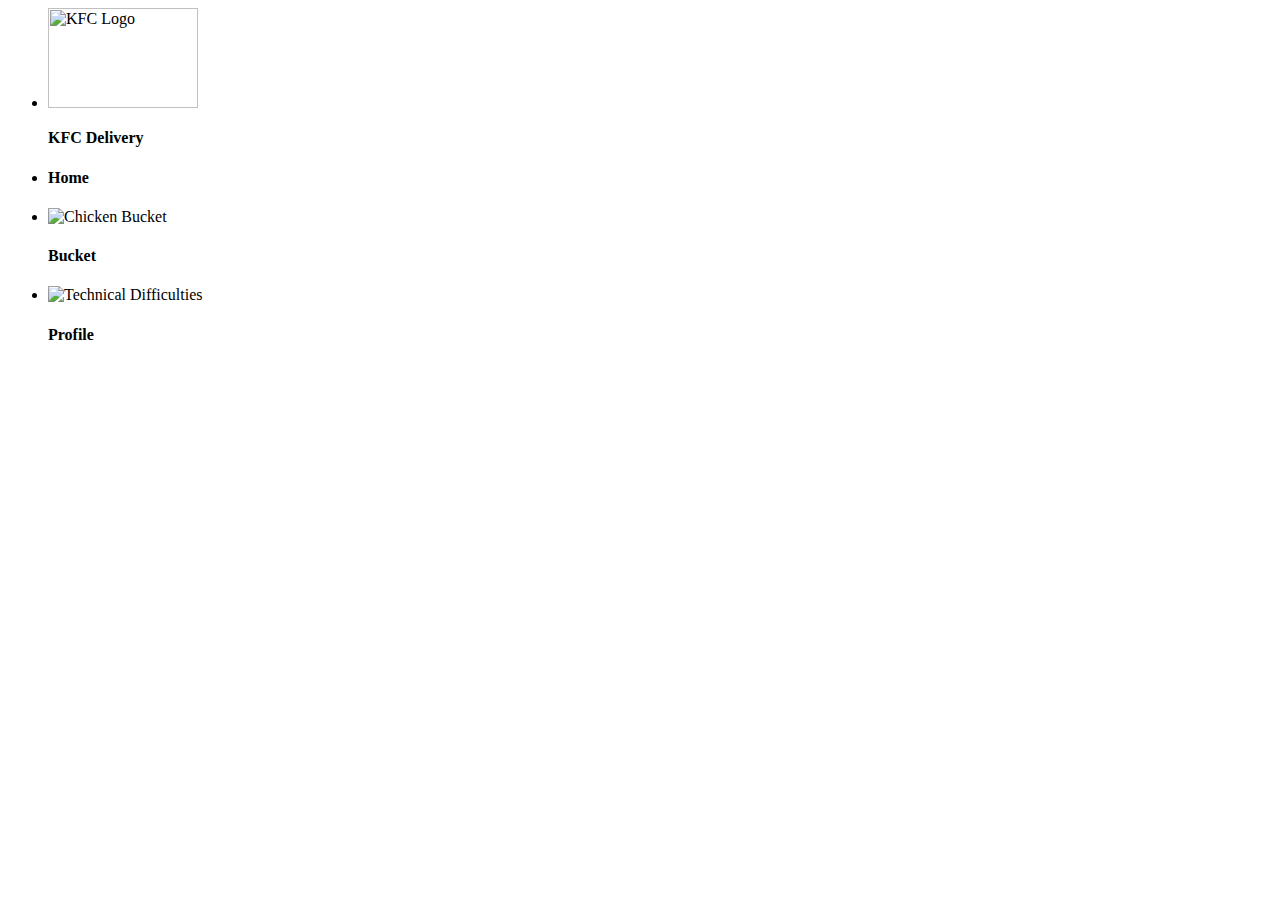
==== index.html @ d0ba999d "style index were added" ====
<html>
    <head> <link rel="stylesheet" href="style.css"/></head>
  <body>
    <section id="nav">
<nav>
<ul>
<li> <img src="images/kfc.png" alt="KFC Logo" width="150px" height="100px"/> <h4>KFC Delivery</h4></li>
<li><h4> Home  </h4></li>
<li> <img src="images/KFC BUCKET.png" alt="Chicken Bucket" class="icon"/> <h4>Bucket</h4></li>
<li> <img src="images/profile.png" alt="Technical Difficulties" class="icon"/> <h4>Profile</h4></li>
</ul>
</nav>
    </section>
  </body>
</html>
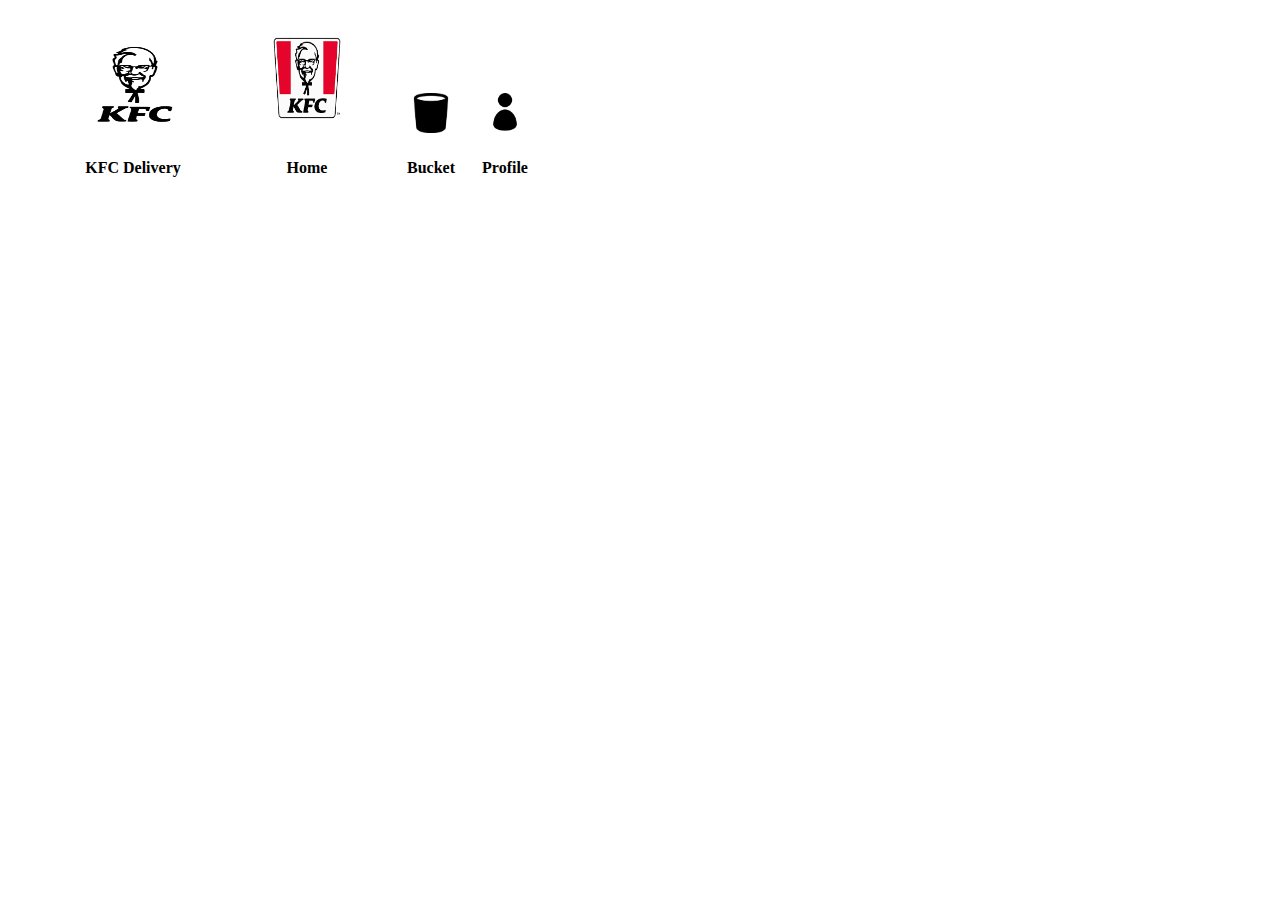
==== commit c6976aad: "Location of image changed" ====
--- a/index.html
+++ b/index.html
@@ -4,8 +4,8 @@
     <section id="nav">
 <nav>
 <ul>
-<li> <img src="images/kfc.png" alt="KFC Logo" width="150px" height="100px"/> <h4>KFC Delivery</h4></li>
-<li><h4> Home  </h4></li>
+<li> <img src="images/kfchomeicon.png" alt="KFC Logo" width="150px" height="100px"/> <h4>KFC Delivery</h4></li>
+<li><img src= "images/kfc.png" alt= "your problem" width="150px" height= "120px"/> <h4> Home</h4></li>
 <li> <img src="images/KFC BUCKET.png" alt="Chicken Bucket" class="icon"/> <h4>Bucket</h4></li>
 <li> <img src="images/profile.png" alt="Technical Difficulties" class="icon"/> <h4>Profile</h4></li>
 </ul>
--- a/style.css
+++ b/style.css
@@ -0,0 +1,18 @@
+.icon{
+    width: 40px;
+    height:40px;
+    padding:5px;
+}
+nav{
+    display:inline;
+    width:100%
+}
+nav ul li{
+    display:inline-block;
+    padding:10px;
+    text-align:center;
+}
+nav ul li a{
+    text-decoration:none;
+    color:black;
+}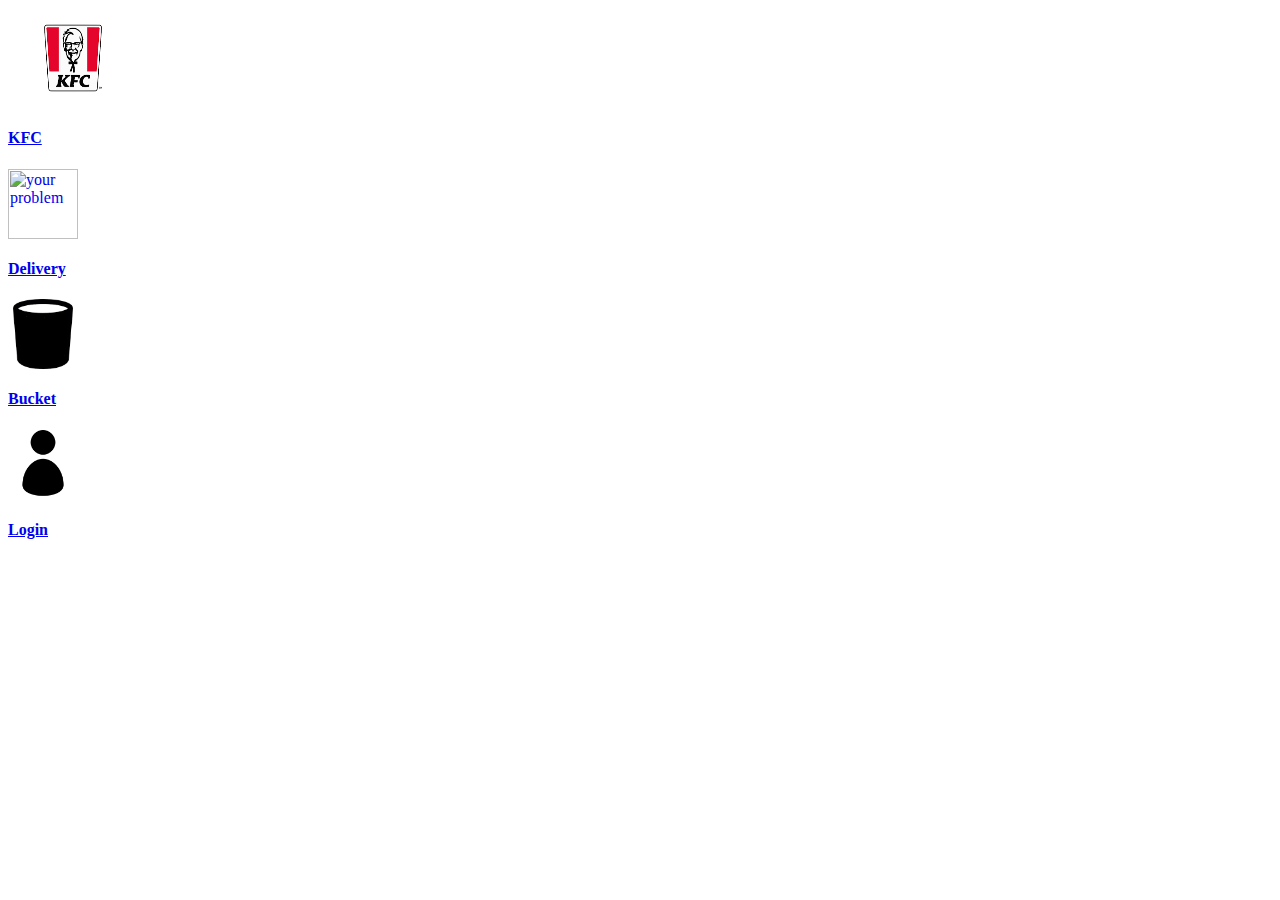
==== commit 2747a952: "logo changed and responsive navigation" ====
--- a/index.html
+++ b/index.html
@@ -1,7 +1,7 @@
 <html>
     <head> <link rel="stylesheet" href="style.css"/></head>
   <body>
-    <section id="nav">
+  <!--  <section id="nav">
 <nav>
 <ul>
 <li> <img src="images/kfchomeicon.png" alt="KFC Logo" width="150px" height="100px"/> <h4>KFC Delivery</h4></li>
@@ -10,6 +10,16 @@
 <li> <img src="images/profile.png" alt="Technical Difficulties" class="icon"/> <h4>Profile</h4></li>
 </ul>
 </nav>
-    </section>
+    </section>-->
+
+    <div class="topnav" id="myTopnav">
+      <a href="#home" class=""><img src="images/kfc.png" alt="KFC Logo" width="130px" height="100px"/> <h4>KFC</h4></a>
+      <a href="#news"><img src= "images/delivery-scooter.png" alt= "your problem" width="70px" height="70px"/> <h4> Delivery</h4></a>
+      <a href="#contact"><img src="images/KFC BUCKET.png" alt="Chicken Bucket" class="kfcimages" width="70px" height="70px"/> <h4>Bucket</h4></a>
+      <a href="#about"><img src="images/profile.png" alt="Technical Difficulties" class="kfcimages" width="70px" height="70px"/> <h4>Login</h4></a>
+      <a href="javascript:void(0);" class="icon" onclick="myFunction()">
+        <i class="fa fa-bars"></i>
+      </a>
+    </div>
   </body>
 </html>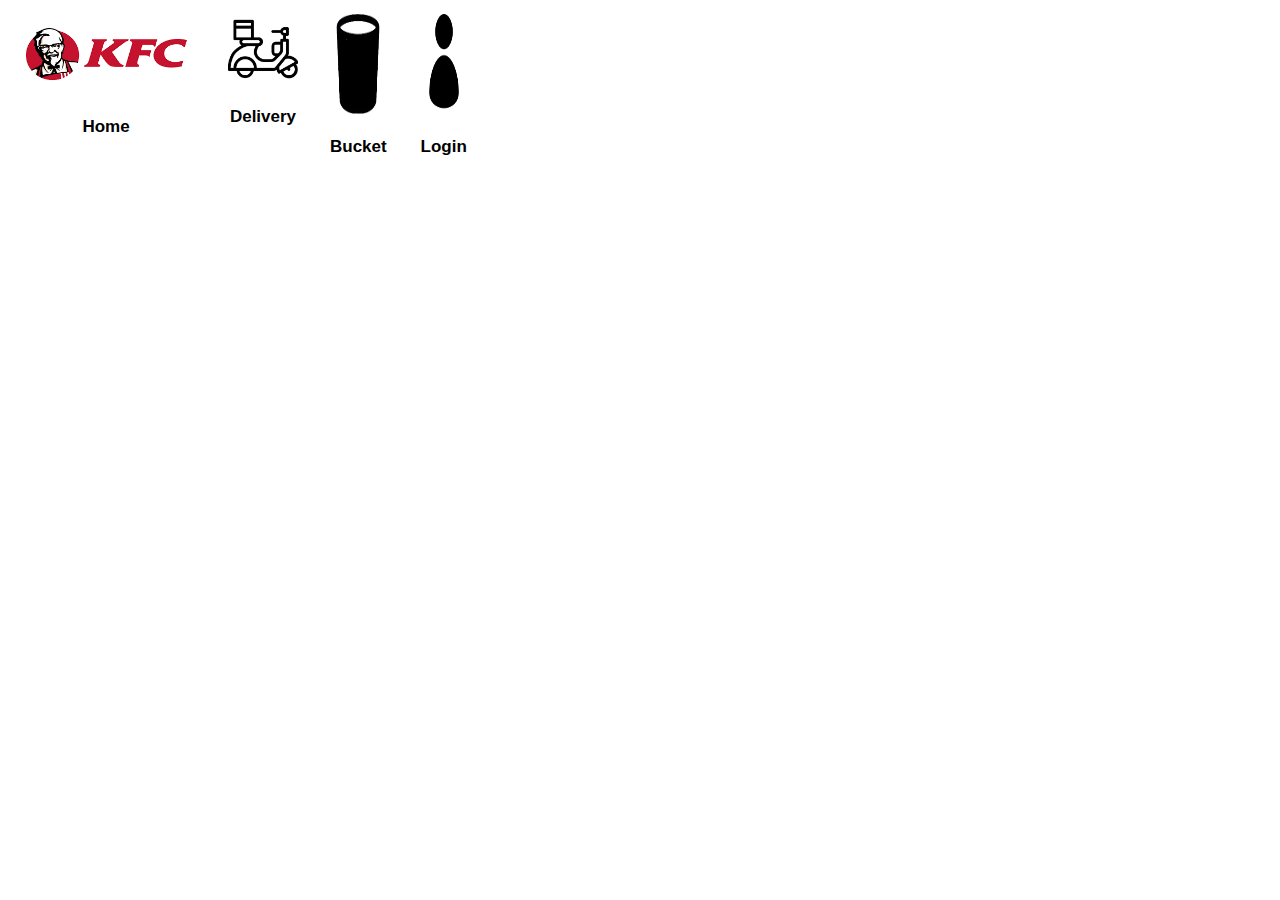
==== commit 58217d62: "new home icon for kfc 1" ====
--- a/index.html
+++ b/index.html
@@ -13,7 +13,7 @@
     </section>-->
 
     <div class="topnav" id="myTopnav">
-      <a href="#home" class=""><img src="images/kfc.png" alt="KFC Logo" width="130px" height="100px"/> <h4>KFC</h4></a>
+      <a href="#home" class=""><img src="images/kfc.png" alt="KFC Logo" width="180px" height="80px"/> <h4>Home</h4></a>
       <a href="#news"><img src= "images/delivery-scooter.png" alt= "your problem" width="70px" height="70px"/> <h4> Delivery</h4></a>
       <a href="#contact"><img src="images/KFC BUCKET.png" alt="Chicken Bucket" class="kfcimages" width="70px" height="70px"/> <h4>Bucket</h4></a>
       <a href="#about"><img src="images/profile.png" alt="Technical Difficulties" class="kfcimages" width="70px" height="70px"/> <h4>Login</h4></a>
--- a/style.css
+++ b/style.css
@@ -15,4 +15,67 @@
 nav ul li a{
     text-decoration:none;
     color:black;
-}+}
+
+/*responsive navigation bar */
+
+body {
+    margin: 0;
+    font-family: Arial, Helvetica, sans-serif;
+  }
+  
+  .topnav {
+    overflow: hidden;
+    background-color: white;
+  }
+  
+  .topnav a {
+    float: left;
+    display: block;
+    color: #f2f2f2;
+    text-align: center;
+    padding: 14px 16px;
+    text-decoration: none;
+    font-size: 17px;
+  }
+  
+  .topnav a:hover {
+  }
+  
+ <!-- .topnav a.active {
+    background-color: #04AA6D;
+    color: white;
+  }
+  
+  .topnav .icon {
+    display: none;
+  }
+  
+  @media screen and (max-width: 600px) {
+    .topnav a:not(:first-child) {display: none;}
+    .topnav a.icon {
+      float: right;
+      display: block;
+    }
+  }
+  
+  @media screen and (max-width: 600px) {
+    .topnav.responsive {position: relative;}
+    .topnav.responsive .icon {
+      position: absolute;
+      right: 0;
+      top: 0;
+    }
+    .topnav.responsive a {
+      float: none;
+      display: block;
+      text-align: left;
+    }
+  }
+  h4{
+    color:#000;
+  }
+  .kfcimages{
+    width: 50px;
+    height: 100px;
+  }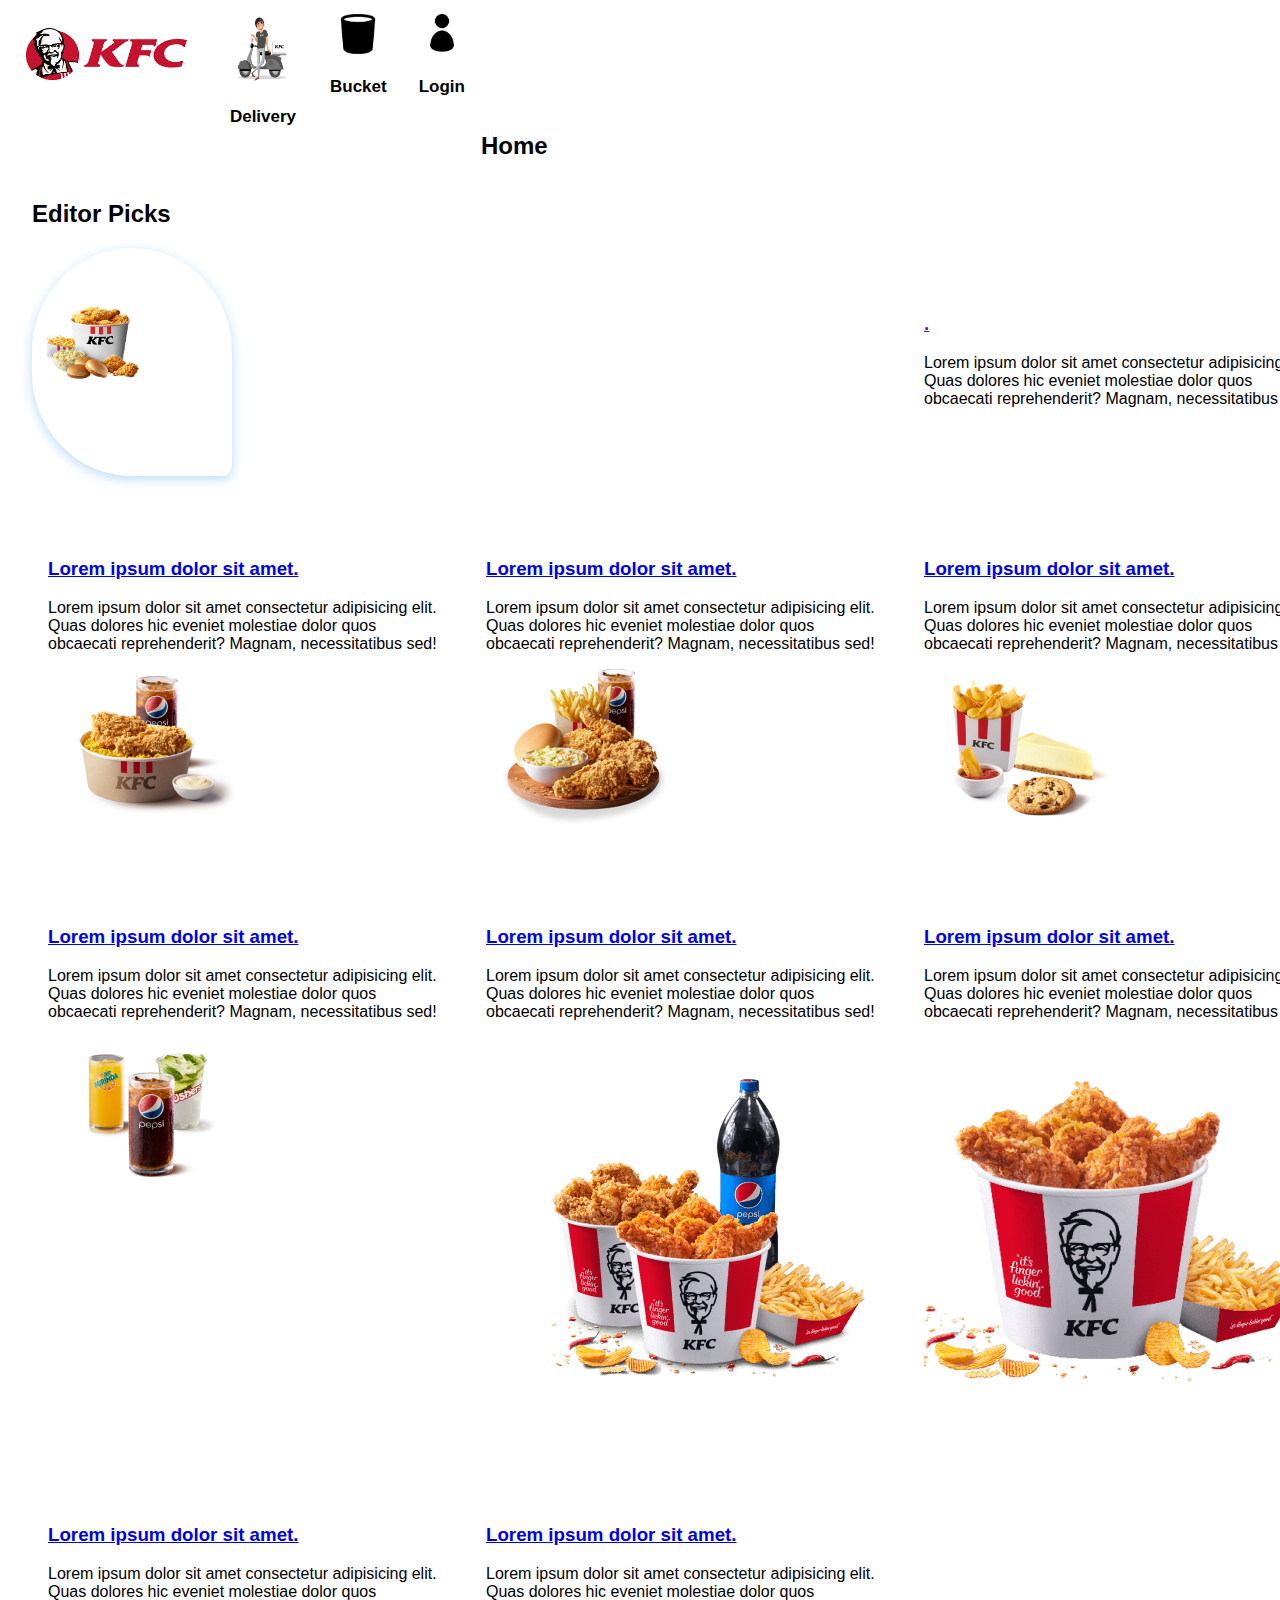
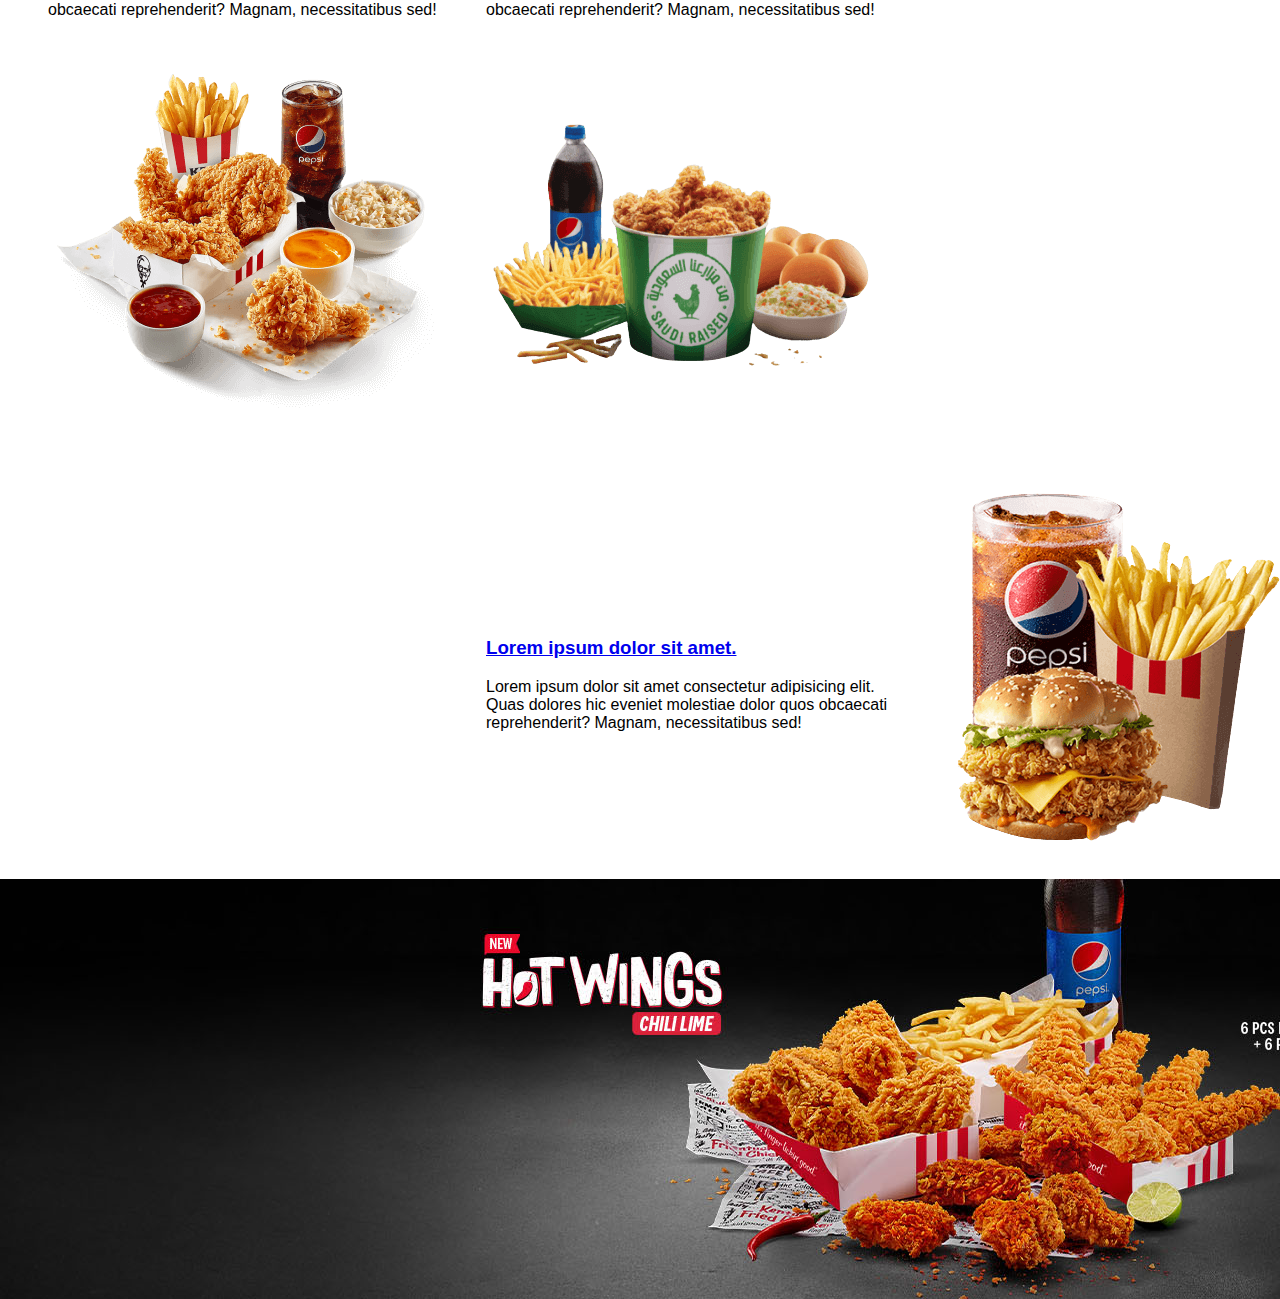
==== commit 328dd357: "16 october 2022 new changes to kfc website" ====
--- a/index.html
+++ b/index.html
@@ -13,13 +13,191 @@
     </section>-->
 
     <div class="topnav" id="myTopnav">
-      <a href="#home" class=""><img src="images/kfc.png" alt="KFC Logo" width="180px" height="80px"/> <h4>Home</h4></a>
-      <a href="#news"><img src= "images/delivery-scooter.png" alt= "your problem" width="70px" height="70px"/> <h4> Delivery</h4></a>
-      <a href="#contact"><img src="images/KFC BUCKET.png" alt="Chicken Bucket" class="kfcimages" width="70px" height="70px"/> <h4>Bucket</h4></a>
-      <a href="#about"><img src="images/profile.png" alt="Technical Difficulties" class="kfcimages" width="70px" height="70px"/> <h4>Login</h4></a>
-      <a href="javascript:void(0);" class="icon" onclick="myFunction()">
-        <i class="fa fa-bars"></i>
-      </a>
+      <a href="#index.html" class=""><img src="images/kfc.png" alt="KFC Logo" width="180px" height="80px"/></a>
+      <a href="pages/Delivery.html"><img src= "images/icon_address_type_delivery_grey.png" alt= "your problem" width="70px" height="70px"/> <h4> Delivery</h4></a>
+      <a href="pages/bucket.html"><img src="images/KFC BUCKET.png" alt="Chicken Bucket" class="kfcimages" width="3000px" height="30px"/> <h4>Bucket</h4></a>
+      <a href="pages/login.html"><img src="images/profile.png" alt="Technical Difficulties" class="kfcimages" width="300px" height="3000px"/><h4>Login</h4></a>
     </div>
+    <div>
+      <h2>Home</h2>
+    </div>
+
+
+    <section id="home-articles" class="py-2">
+      <div class="container">
+         <h2>Editor Picks</h2>
+         <div class="articles-container">
+            <a href="/en/for-sharing/18" class="MediaGridListDesktop_root__18VW_ gridList2">
+               <div class="MediaGridListDesktop_thumb__TgTDY">
+                  <img src="images/exclusive_deals@3x.png" alt="">
+              </div>
+         </a>  
+            
+            <article class="card">
+
+               <div>
+                  <div class="category category-ent">
+                     Entertainment
+                  </div>
+                  <h3>
+                     <a href=""> .</a>
+                  </h3>
+                  <p>Lorem ipsum dolor sit amet consectetur adipisicing elit. Quas dolores hic eveniet molestiae dolor
+                     quos
+                     obcaecati reprehenderit? Magnam, necessitatibus sed!</p>
+               </div>
+               
+            </article>
+
+            <article class="card">
+
+               <div>
+                  <div class="category category-ent">
+                     Entertainment
+                  </div>
+                  <h3>
+                     <a href="article.html"> Lorem ipsum dolor sit amet.</a>
+                  </h3>
+                  <p>Lorem ipsum dolor sit amet consectetur adipisicing elit. Quas dolores hic eveniet molestiae dolor
+                     quos
+                     obcaecati reprehenderit? Magnam, necessitatibus sed!</p>
+               </div>
+               <img src="images/for_one@3x.png" alt="">
+            </article>
+
+            <article class="card">
+
+               <div>
+                  <div class="category category-ent">
+                     Entertainment
+                  </div>
+                  <h3>
+                     <a href="article.html"> Lorem ipsum dolor sit amet.</a>
+                  </h3>
+                  <p>Lorem ipsum dolor sit amet consectetur adipisicing elit. Quas dolores hic eveniet molestiae dolor
+                     quos
+                     obcaecati reprehenderit? Magnam, necessitatibus sed!</p>
+               </div>
+               <img src="images/_for_sharing@3x.png" alt="">
+            </article>
+
+            <article class="card">
+
+               <div>
+                  <div class="category category-ent">
+                     Entertainment
+                  </div>
+                  <h3>
+                     <a href="article.html"> Lorem ipsum dolor sit amet.</a>
+                  </h3>
+                  <p>Lorem ipsum dolor sit amet consectetur adipisicing elit. Quas dolores hic eveniet molestiae dolor
+                     quos
+                     obcaecati reprehenderit? Magnam, necessitatibus sed!</p>
+               </div>
+               <img src="images/kfc_side_and_desserts@3x.png" alt="">
+            </article>
+            
+            <article class="card">
+
+               <div>
+                  <div class="category category-ent">
+                     Entertainment
+                  </div>
+                  <h3>
+                     <a href="article.html"> Lorem ipsum dolor sit amet.</a>
+                  </h3>
+                  <p>Lorem ipsum dolor sit amet consectetur adipisicing elit. Quas dolores hic eveniet molestiae dolor
+                     quos
+                     obcaecati reprehenderit? Magnam, necessitatibus sed!</p>
+               </div>
+               <img src="images/KFC_beverages_ksa_0927.png" alt="">
+            </article>
+
+            <article class="card">
+
+               <div>
+                  <div class="category category-ent">
+                     Entertainment
+                  </div>
+                  <h3>
+                     <a href="article.html"> Lorem ipsum dolor sit amet.</a>
+                  </h3>
+                  <p>Lorem ipsum dolor sit amet consectetur adipisicing elit. Quas dolores hic eveniet molestiae dolor
+                     quos
+                     obcaecati reprehenderit? Magnam, necessitatibus sed!</p>
+               </div>
+               <img src="images/168-Combo.png" alt="">
+            </article>
+
+            <article class="card">
+
+               <div>
+                  <div class="category category-ent">
+                     Entertainment
+                  </div>
+                  <h3>
+                     <a href="article.html"> Lorem ipsum dolor sit amet.</a>
+                  </h3>
+                  <p>Lorem ipsum dolor sit amet consectetur adipisicing elit. Quas dolores hic eveniet molestiae dolor
+                     quos
+                     obcaecati reprehenderit? Magnam, necessitatibus sed!</p>
+               </div>
+               <img src="images/169-Combo.png" alt="">
+            </article>
+
+            <article class="card">
+
+               <div>
+                  <div class="category category-ent">
+                     Entertainment
+                  </div>
+                  <h3>
+                     <a href="article.html"> Lorem ipsum dolor sit amet.</a>
+                  </h3>
+                  <p>Lorem ipsum dolor sit amet consectetur adipisicing elit. Quas dolores hic eveniet molestiae dolor
+                     quos
+                     obcaecati reprehenderit? Magnam, necessitatibus sed!</p>
+               </div>
+               <img src="images/90-Combo.png" alt="">
+            </article>
+
+            <article class="card">
+
+               <div>
+                  <div class="category category-ent">
+                     Entertainment
+                  </div>
+                  <h3>
+                     <a href="article.html"> Lorem ipsum dolor sit amet.</a>
+                  </h3>
+                  <p>Lorem ipsum dolor sit amet consectetur adipisicing elit. Quas dolores hic eveniet molestiae dolor
+                     quos
+                     obcaecati reprehenderit? Magnam, necessitatibus sed!</p>
+               </div>
+               <img src="images/5-Combo.png" alt="">
+            </article>
+
+            <article class="card">
+
+               <div>
+                  <div class="category category-ent">
+                     Entertainment
+                  </div>
+                  <h3>
+                     <a href="article.html"> Lorem ipsum dolor sit amet.</a>
+                  </h3>
+                  <p>Lorem ipsum dolor sit amet consectetur adipisicing elit. Quas dolores hic eveniet molestiae dolor
+                     quos
+                     obcaecati reprehenderit? Magnam, necessitatibus sed!</p>
+               </div>
+               <img src="images/19-Combo.png" alt="">
+            </article>
+
+
+         </div>
+      </div>
+      <img src="images/Super6_KSA_En_0710 offer for chili lime hot wings.jpg" alt="spocy chockon" class="chillilime"/>
+    
+   </section>
   </body>
 </html>--- a/style.css
+++ b/style.css
@@ -25,8 +25,9 @@
   }
   
   .topnav {
-    overflow: hidden;
     background-color: white;
+    height: 7rem;
+    width: 100%;
   }
   
   .topnav a {
@@ -76,6 +77,118 @@
     color:#000;
   }
   .kfcimages{
-    width: 50px;
-    height: 100px;
-  }+    width: 40px;
+    height: 40px;
+  }
+  .container {
+    max-width: var(--max-width);
+    margin: auto;
+    padding: 0 2rem;
+    overflow: hidden;
+  }
+  
+  .page-container {
+    display: grid;
+    grid-template-columns: 5fr 2fr;
+    margin: 2rem 0;
+    gap: 1.5rem;
+  }
+  
+  #main-nav .container {
+    display: grid;
+    grid-template-columns: 6fr 3fr 2fr;
+    padding: 1rem;
+    align-items: center;
+  }
+  #showcase .showcase-container {
+    display: grid;
+    grid-template-columns: repeat(2, 1fr);
+    justify-content: center;
+    align-items: center;
+    height: 50vh;
+  }
+  #home-articles .articles-container {
+    display: grid;
+    grid-template-columns: repeat(3, 1fr);
+    gap: 1rem;
+  }
+  #home-articles .articles-container > *:first-child,
+  #home-articles .articles-container > *:last-child {
+    display: grid;
+    grid-template-columns: repeat(2, 1fr);
+    grid-column: 1 / span 2;
+    align-items: center;
+    gap: 1rem;
+  }
+  
+  #home-articles .articles-container > *:last-child {
+    grid-column: 2 / span 2;
+  }
+  
+  .category {
+    --sports-color: var(--secondary-color);
+    --ent-color: #a66bbe;
+    --tech-color: #009cff;
+  }
+  .category {
+    display: inline-block;
+    color: #fff;
+    font-size: 0.55rem;
+    text-transform: uppercase;
+    padding: 0.4rem 0.6rem;
+    border-radius: 15px;
+    margin-bottom: 0.5rem;
+  }
+  #article .meta .category {
+    margin-top: 0.5rem;
+  }
+  
+  .card {
+    background: #fff;
+    padding: 1rem;
+  }
+  .bg-dark {
+    background: var(--dark-color) !important;
+    color: #fff;
+  }
+  
+  .bg-dark h1,
+  .bg-dark h2,
+  .bg-dark h3,
+  .bg-dark a,
+  .bg-primary h1,
+  .bg-primary h2,
+  .bg-primary h3,
+  .bg-primary a,
+  .bg-secondary h1,
+  .bg-secondary h2,
+  .bg-secondary h3,
+  .bg-secondary a {
+    color: white;
+  }
+  .chillilime{
+    text-align:above;
+  }
+
+  
+.MediaGridListDesktop_root__18VW_ {
+  display: flex;
+  position: relative;
+  flex-direction: column;
+  background: #fff;
+  width: 200px;
+  height: 200px;
+  align-items: center;
+  box-shadow: 0 3.42907px 12.0018px rgb(155 204 244 / 69%);
+  border-radius: 100% 100% 10% 100%/90% 90% 10% 90%;
+  padding-bottom: 1.8rem;
+  cursor: pointer;
+  transition: .3s;
+}
+
+
+  .MediaGridListDesktop_root__18VW_ .MediaGridListDesktop_thumb__TgTDY img {
+      width: 120px;
+      max-height: 20rem;
+  }
+
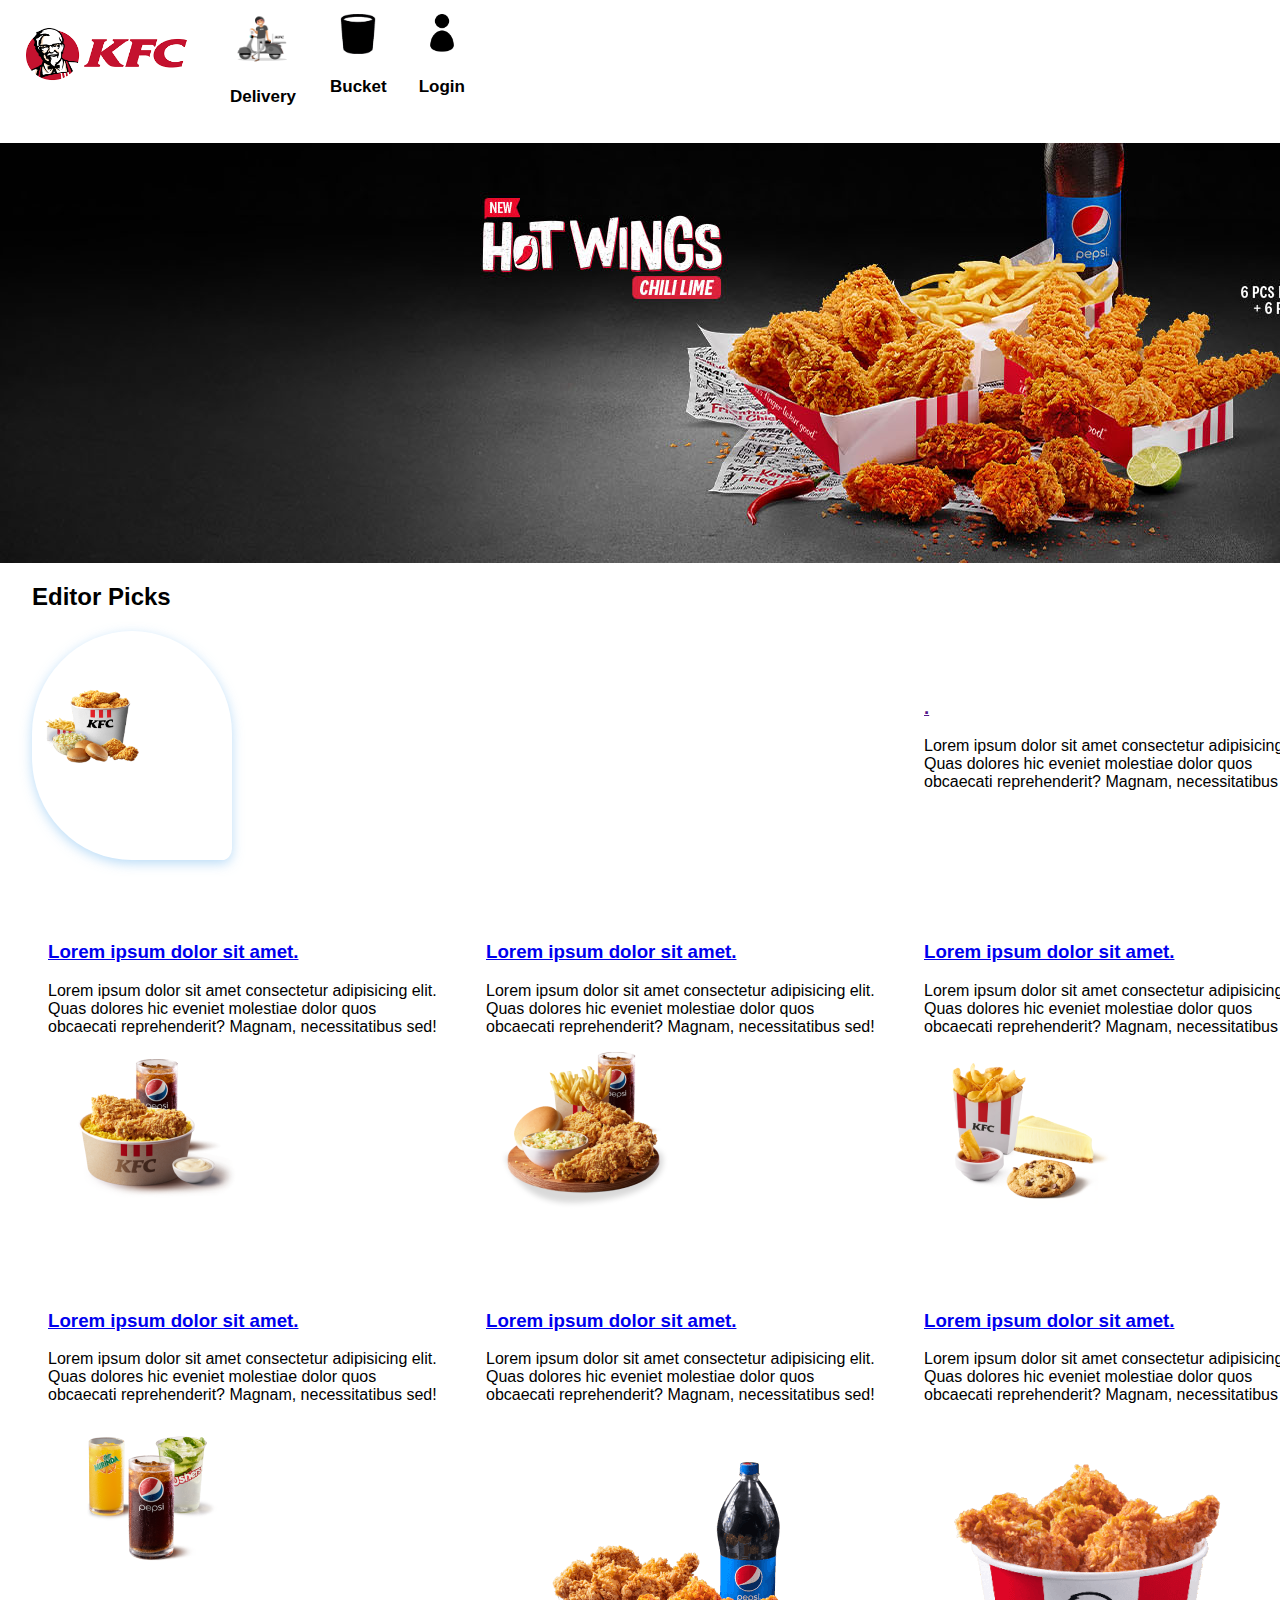
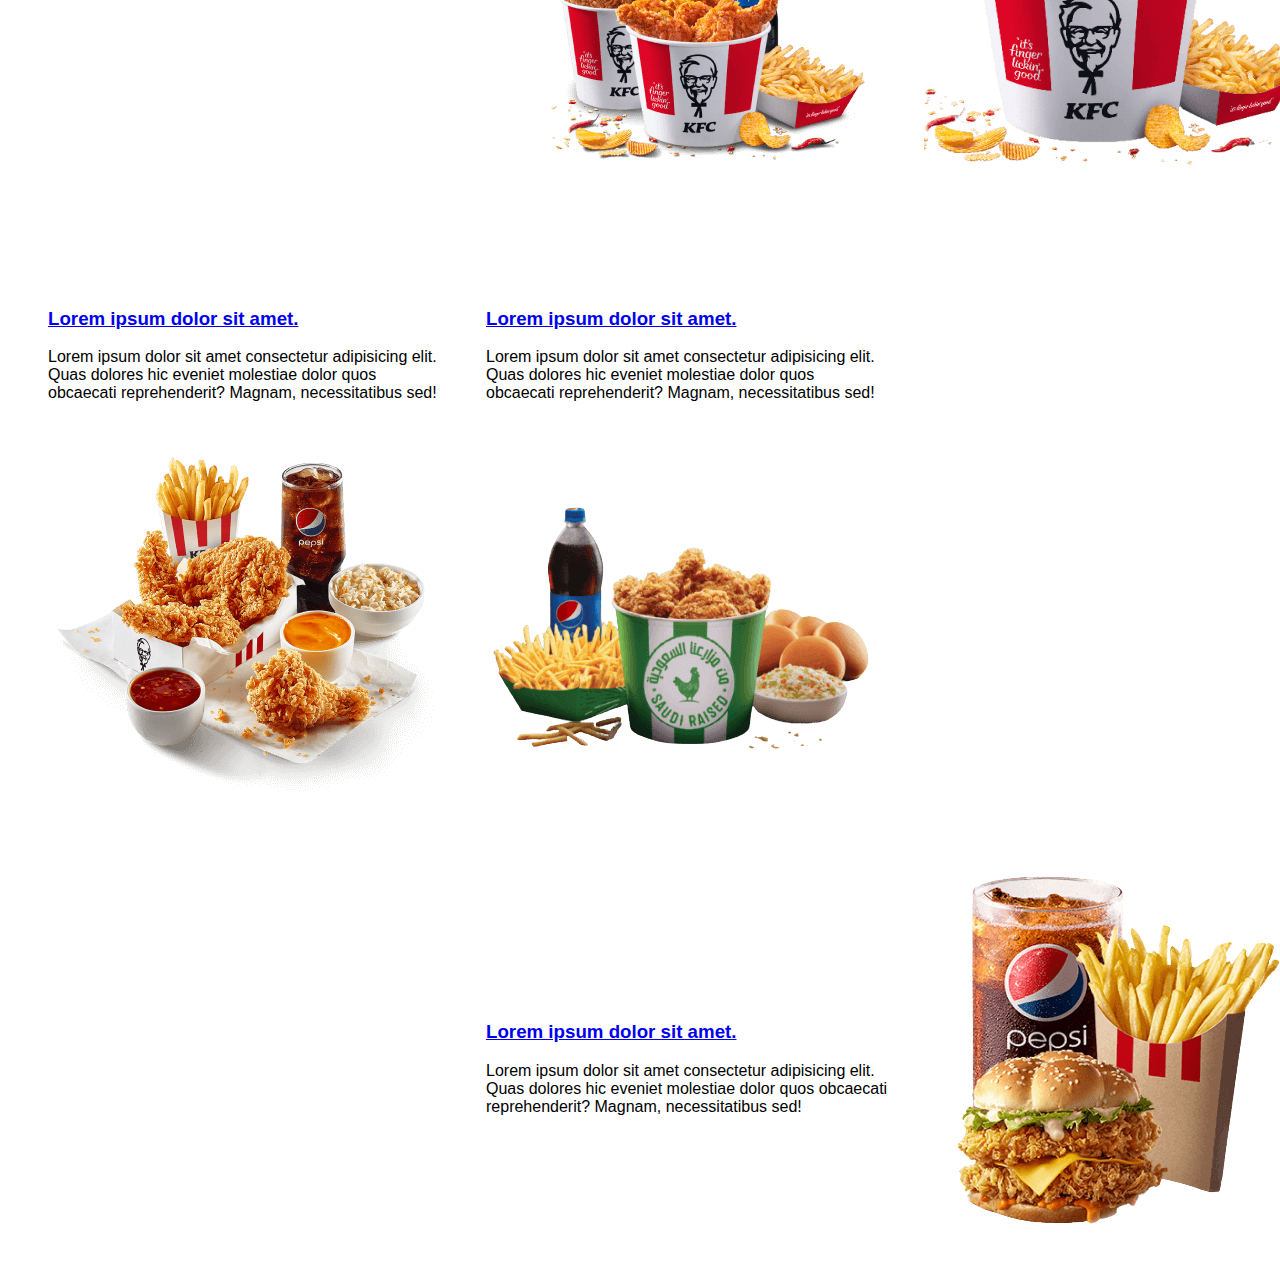
==== commit 2c0c8d96: "18/10/2022" ====
--- a/index.html
+++ b/index.html
@@ -13,15 +13,14 @@
     </section>-->
 
     <div class="topnav" id="myTopnav">
-      <a href="#index.html" class=""><img src="images/kfc.png" alt="KFC Logo" width="180px" height="80px"/></a>
-      <a href="pages/Delivery.html"><img src= "images/icon_address_type_delivery_grey.png" alt= "your problem" width="70px" height="70px"/> <h4> Delivery</h4></a>
-      <a href="pages/bucket.html"><img src="images/KFC BUCKET.png" alt="Chicken Bucket" class="kfcimages" width="3000px" height="30px"/> <h4>Bucket</h4></a>
-      <a href="pages/login.html"><img src="images/profile.png" alt="Technical Difficulties" class="kfcimages" width="300px" height="3000px"/><h4>Login</h4></a>
+      <a href="#index.html" class="logo"><img src="images/kfc.png" alt="KFC Logo" width="180px" height="80px"/></a>
+      <a class="logo"href="pages/Delivery.html"><img src= "images/icon_address_type_delivery_grey.png" alt= "your problem" width="70px" height="50px"/> <h4> Delivery</h4></a>
+      <a class="logoright"href="pages/bucket.html"><img src="images/KFC BUCKET.png" alt="Chicken Bucket" class="kfcimages" width="30px" height="30px"/> <h4>Bucket</h4></a>
+      <a  class="logoright"href="pages/login.html"><img src="images/profile.png" alt="Technical Difficulties" class="kfcimages" width="30px" height="30px"/><h4>Login</h4></a>
     </div>
     <div>
-      <h2>Home</h2>
     </div>
-
+    <img src="images/Super6_KSA_En_0710 offer for chili lime hot wings.jpg" alt="spocy chockon" class="chillilime"/>
 
     <section id="home-articles" class="py-2">
       <div class="container">
@@ -196,8 +195,6 @@
 
          </div>
       </div>
-      <img src="images/Super6_KSA_En_0710 offer for chili lime hot wings.jpg" alt="spocy chockon" class="chillilime"/>
-    
    </section>
   </body>
 </html>